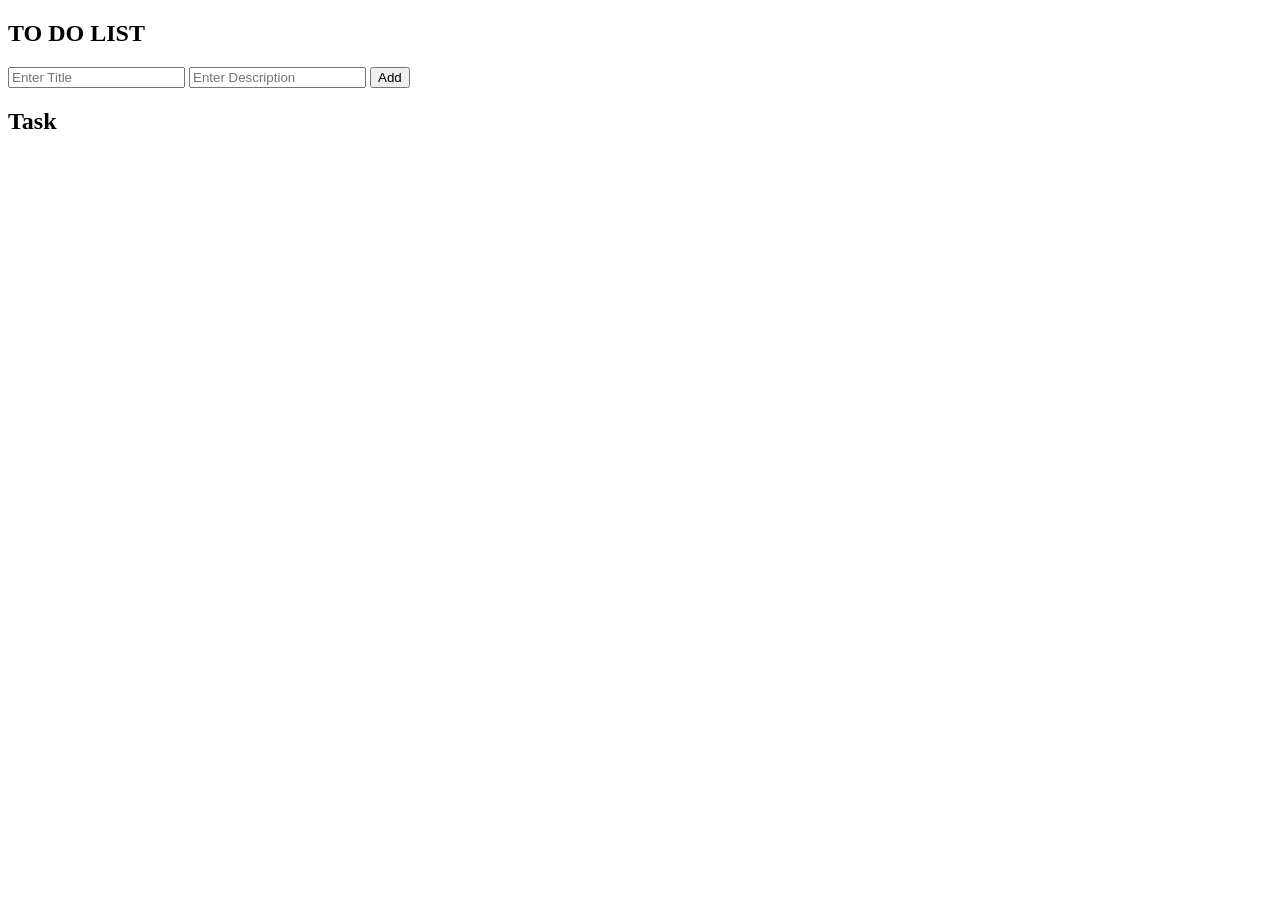
==== index.html @ c8ef18a5 "index.html" ====
<!DOCTYPE html>
<html lang="en">
<head>
    <meta charset="UTF-8">
    <meta name="viewport" content="width=device-width, initial-scale=1.0">
    <title>title desc</title>
    <link rel="stylesheet" href="css/title.css">
    <script src="title.js"></script>
</head>
<body>
    <aside id="aside1">
        <h2>TO DO LIST </h2>
        <div class="input_G">
            <input type="text" id="title" placeholder="Enter Title">
            <input type="text" id="description" placeholder="Enter Description">
            <button onclick="addTask()">Add</button>
        </div>
    </aside>
    <aside id="aside2">
        <h2>Task</h2>
       

    </aside>
    
</body>
</html>
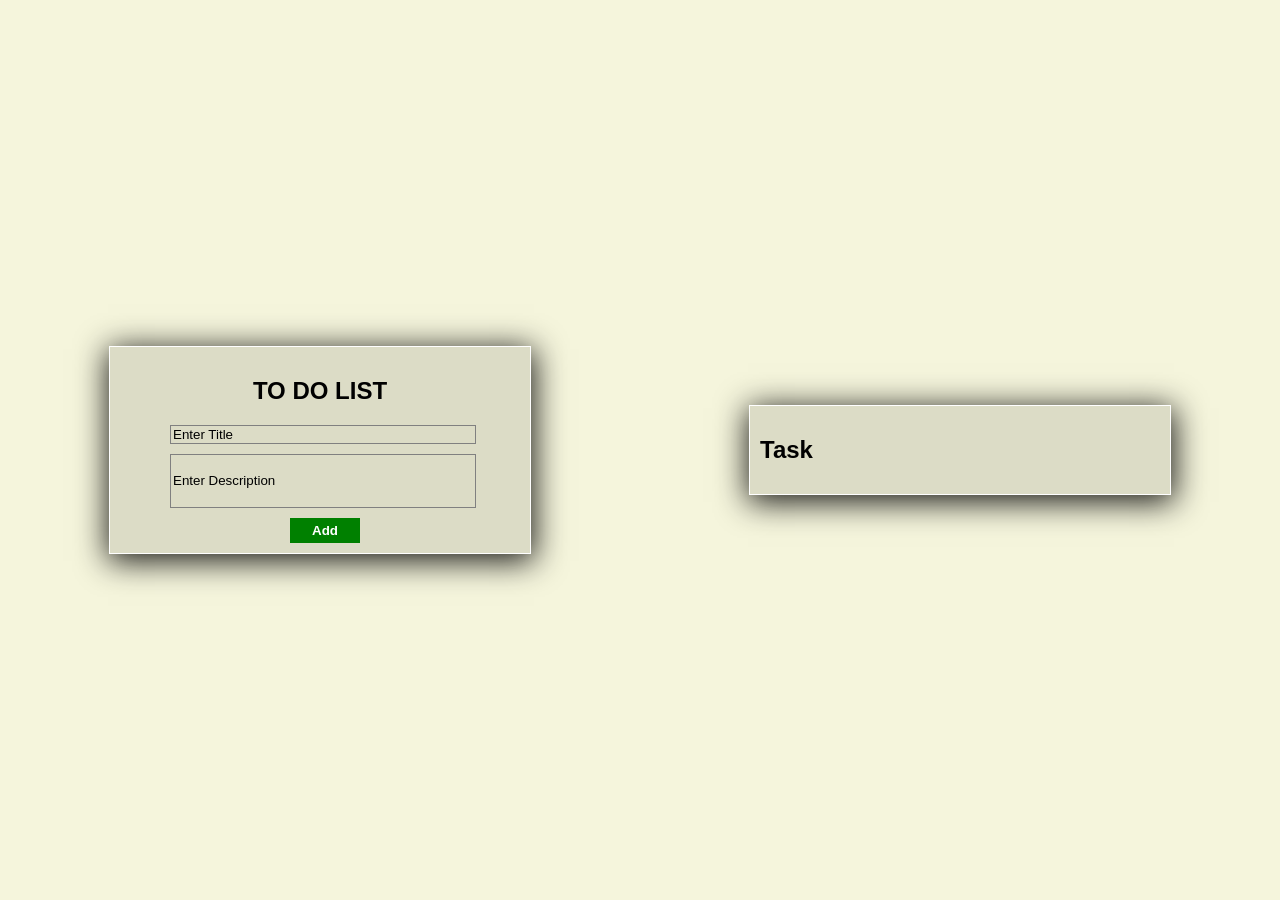
==== commit c781acf9: "index.html" ====
--- a/index.html
+++ b/index.html
@@ -4,7 +4,7 @@
     <meta charset="UTF-8">
     <meta name="viewport" content="width=device-width, initial-scale=1.0">
     <title>title desc</title>
-    <link rel="stylesheet" href="css/title.css">
+    <link rel="stylesheet" href="style.css">
     <script src="title.js"></script>
 </head>
 <body>
--- a/style.css
+++ b/style.css
@@ -0,0 +1,99 @@
+body{
+    display: flex;
+    height: 100vh;
+    margin: 0;
+    justify-content: space-around;
+    align-items: center;
+    background: beige;
+    font-family: Arial;
+    color: black;
+}
+
+#aside1,#aside2 {
+    border: 1px solid white;
+    width: 400px;
+    padding: 10px;
+    list-style: none;
+    background: rgba(0,0,0,0.10);
+    box-shadow: 1px 5px 30px 2px rgb(0,0,0,0.90);
+    
+}
+
+#aside1 h2 {
+    display: flex;
+    justify-content: center;
+}
+
+#aside1 .input_G{
+    display: block;
+    position: relative;
+    left: 50px;
+}
+
+.input_G input {
+    width: 300px;
+    /* background: #344e41; */
+    border: 1px solid gray;
+    margin-bottom: 10px;
+    background: none;
+    color: black;
+}
+
+.input_G input:nth-child(2) {
+    height: 50px;
+}
+
+.input_G input::placeholder {
+    color: black;
+}
+
+.input_G input::placeholder:nth-child(2) {
+    position: relative;
+    top: -40px;
+}
+
+.input_G button {
+    width: 70px;
+    display: block;
+    position: relative;
+    left: 120px;
+    bottom: 0px;
+    background: green;
+    border: none;
+    color: white;
+    font-weight: 700;
+    padding: 5px;
+}
+
+#aside2 {
+    max-height: 200px;
+    overflow-y: scroll;
+}
+
+#aside2 li {
+    display: flex;
+    justify-content: space-between;
+    background-color: none;
+    width: 300px;
+    height: 20px;
+    margin-bottom: 10px;
+    border: 1px solid gray;
+
+}
+
+#aside2 li:nth-child(3){
+    height: 50px;
+    width: 300px;
+    overflow: hidden;
+}
+
+#aside2 button {
+    padding: 5px;
+    position: relative;
+    right: -80px;
+    width: 70px;
+    display: flex;
+    justify-content: center;
+    align-items: center;
+    background: red;
+}
